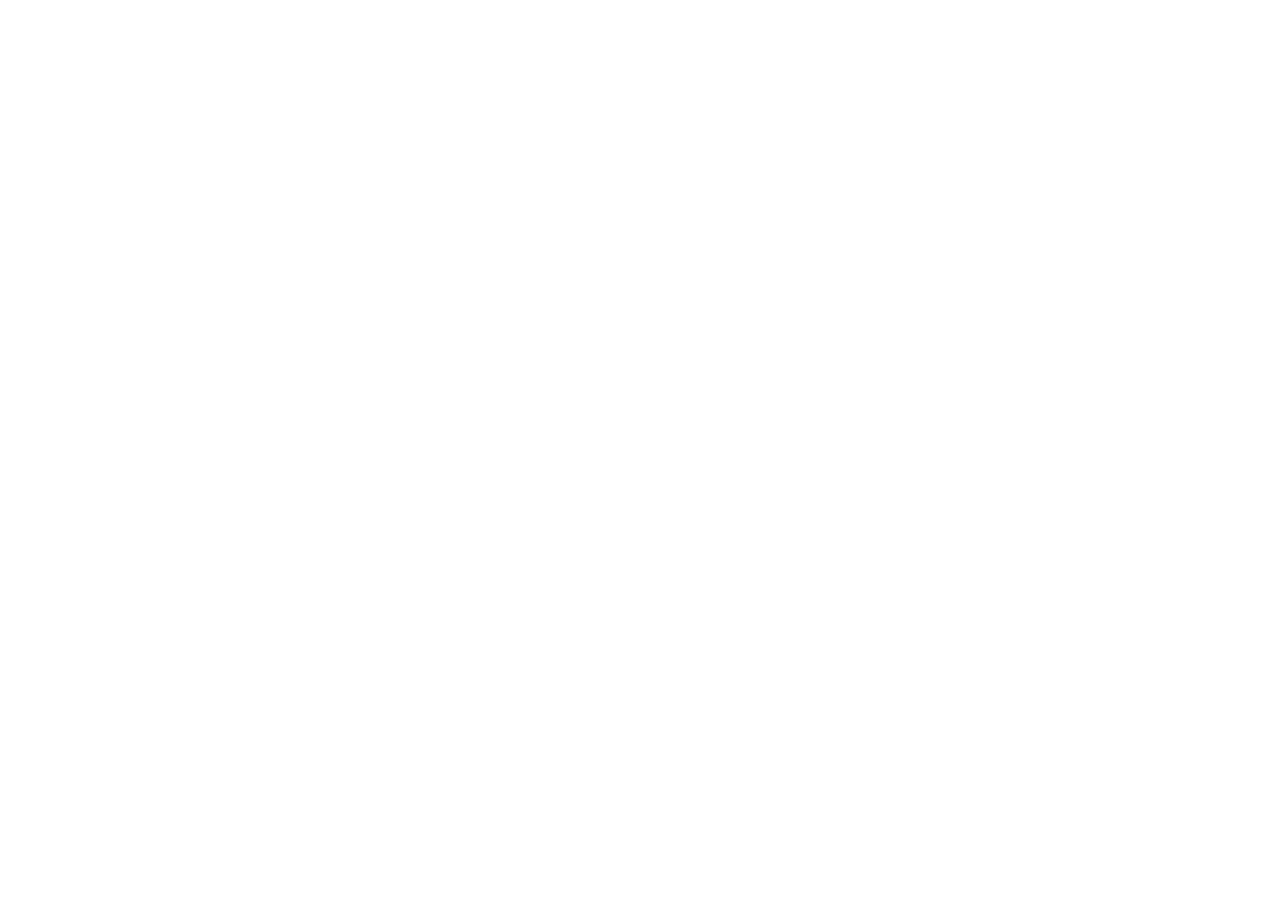
==== index.html @ eb9196a0 "initial commit" ====
<!doctype html>
<!-- If multi-language site, reconsider usage of html lang declaration here. -->
<html lang="en"> 

<head>
  <meta charset="utf-8">
  <title>Client</title>
  <!-- View-port Basics: http://mzl.la/VYREaP -->
  <meta name="viewport" content="width=device-width, initial-scale=1, maximum-scale=1">
  <!-- Place favicon.ico in the root directory: mathiasbynens.be/notes/touch-icons -->
  <link rel="shortcut icon" href="favicon.ico" />
  <!--font-awesome link for icons-->
  <link rel="stylesheet" media="screen" href="assets/vendor/font-awesome/css/all.min.css" >
  <link rel="stylesheet" href="https://cdnjs.cloudflare.com/ajax/libs/font-awesome/4.7.0/css/font-awesome.min.css">
  <!-- Default style-sheet is for 'media' type screen (color computer display).  -->
  <link rel="stylesheet" media="screen" href="assets/css/style.css" >
</head>

<body>
  <!--container start-->
  <div class="container">
    <!--header section start-->
    <header>
      
    </header>
    <!--header section start-->
    <!--main section start-->
    <main>

    </main>
    <!--main section end-->

    <!--footer section start-->
    <footer>      

    </footer>
    <!--footer section end-->

  </div>
  <!--container end-->
  <script src="assets/js/script.js"></script>
</body>
</html>
---- assets/css/style.css ----
@charset "utf-8";
/* ==========================================================================
   1. CSS Reset Code
   ========================================================================== */

/* 1.1. Eric Meyers Reset
   http://meyerweb.com/eric/tools/css/reset/
   v2.0 | 20110126
   License: none (public domain)
   ========================================================================== */
html, body, div, span, applet, object, iframe, h1, h2, h3, h4, h5, h6, p,
blockquote, pre, a, abbr, acronym, address, big, cite, code, del, dfn, em, img,
ins, kbd, q, s, samp, small, strike, strong, sub, sup, tt, var, b, u, i, center,
dl, dt, dd, ol, ul, li, fieldset, form, label, legend, table, caption, tbody,
tfoot, thead, tr, th, td, article, aside, canvas, details, embed, figure,
figcaption, footer, header, hgroup, menu, nav, output, ruby, section, summary,
time, mark, audio, video {
  margin: 0;
  padding: 0;
  border: 0;
  font-size: 100%;
  font: inherit;
  vertical-align: baseline;
}

/* HTML5 display-role reset for older browsers */
article, aside, details, figcaption, figure,
footer, header, hgroup, menu, nav, section {
  display: block;
}

/* Force scrollbar */
html { overflow-y: scroll; }

/* Align radios and text inputs with their label */

input[type='radio'] { vertical-align: text-bottom; }

/* Hand cursor on clickable input elements */
label,
input[type='button'],
input[type='submit'],
button {
  cursor: pointer;
}

strong {
  font-weight: bold;
  font-family: inherit;
  font-size: inherit;
}

em { font-style: italic; }

img {
  width: 100%;
  border: 0;
  vertical-align: middle;
}

sub,
sup {
  vertical-align: baseline;
  position: relative;
  font-size: 55%;
  line-height: 0;
}

sup { top: -.7em; }
sub { bottom: -.25em; }

/* 1.2. Clear Fix
   ========================== */

.cf:before,
.cf:after {
  display: table;
  content: " ";
}

.cf:after { clear: both; }
.cf { *zoom: 1; }

/*for all*/
body {
  box-sizing: border-box;
  font-family: sans-serif;
}

a { 
  display: inline-block;
  text-decoration: none; 
}

li {
  display: inline-block;
  list-style-type: none;
}

/*for wrapper*/
.wrapper {
  max-width: 1360px;
  width: 86%; 
  margin: 0 auto;
}
/*=================================
  Header styling starts here
=================================*/






/*=================================
  Header styling ends here
=================================*/  

/*=================================
  main styling starts here
=================================*/








/*=================================
  main styling ends here
=================================*/

/*=================================
  footer styling starts here
=================================*/ 







 /*=================================
  footer styling ends here
=================================*/ 

/*media query starts*/
/*media query for 995px starts here*/
@media only screen and (max-width: 995px) {



}
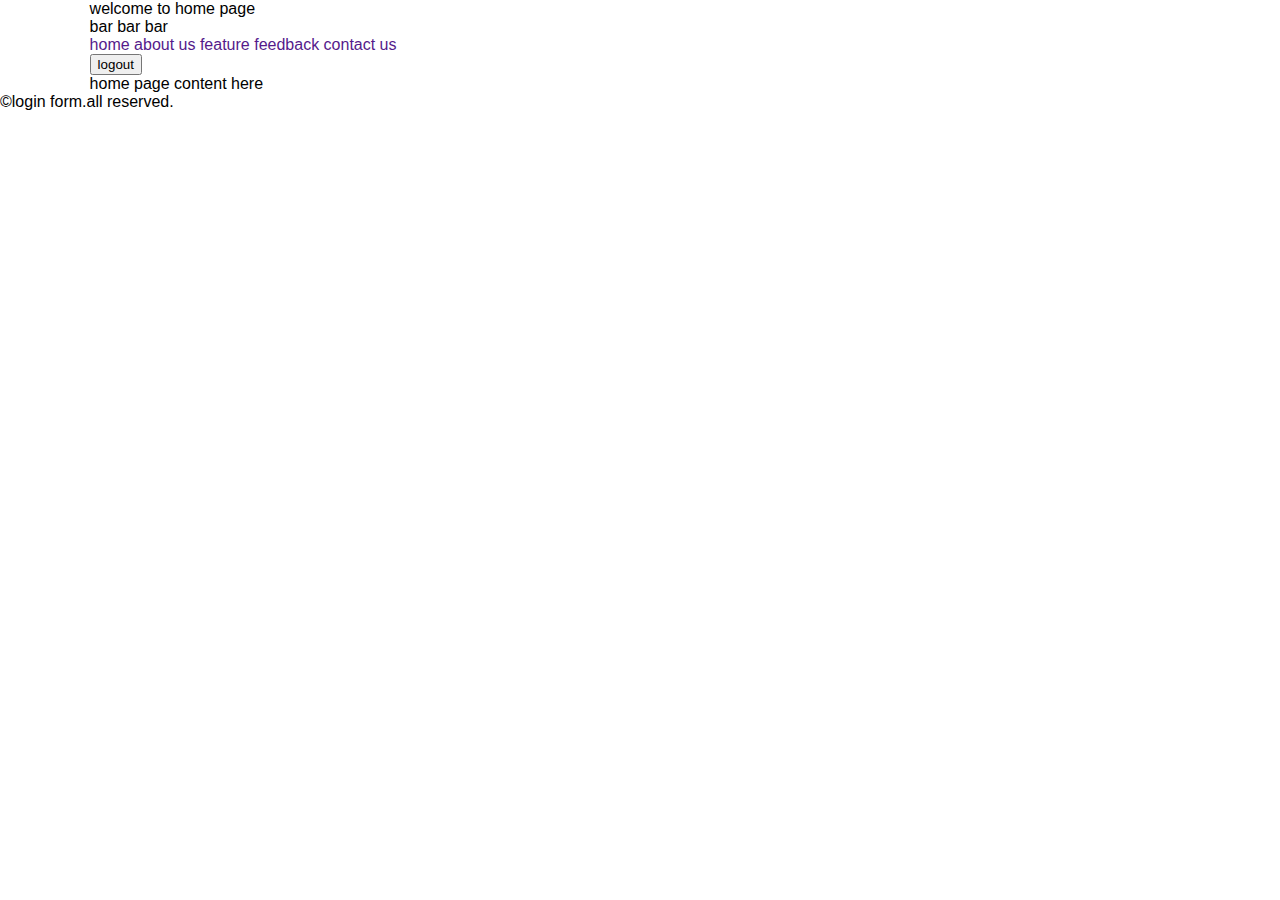
==== commit a21d5ff4: "html structure added" ====
--- a/index.html
+++ b/index.html
@@ -1,6 +1,6 @@
 <!doctype html>
 <!-- If multi-language site, reconsider usage of html lang declaration here. -->
-<html lang="en"> 
+<html lang="en">
 
 <head>
   <meta charset="utf-8">
@@ -10,10 +10,10 @@
   <!-- Place favicon.ico in the root directory: mathiasbynens.be/notes/touch-icons -->
   <link rel="shortcut icon" href="favicon.ico" />
   <!--font-awesome link for icons-->
-  <link rel="stylesheet" media="screen" href="assets/vendor/font-awesome/css/all.min.css" >
+  <link rel="stylesheet" media="screen" href="assets/vendor/font-awesome/css/all.min.css">
   <link rel="stylesheet" href="https://cdnjs.cloudflare.com/ajax/libs/font-awesome/4.7.0/css/font-awesome.min.css">
   <!-- Default style-sheet is for 'media' type screen (color computer display).  -->
-  <link rel="stylesheet" media="screen" href="assets/css/style.css" >
+  <link rel="stylesheet" media="screen" href="assets/css/style.css">
 </head>
 
 <body>
@@ -21,18 +21,37 @@
   <div class="container">
     <!--header section start-->
     <header>
-      
+      <div class="wrapper">
+        <h1 class="home-heading">welcome to home page</h1>
+        <div class="hamburger">
+          <span class="bar bar1">bar</span>
+          <span class="bar bar2">bar</span>
+          <span class="bar bar3">bar</span>
+        </div>
+        <nav class="navbar">
+          <ul class="nav-list">
+            <li class="nav-item"><a href="" class="nav-link">home</a></li>
+            <li class="nav-item"><a href="" class="nav-link">about us </a></li>
+            <li class="nav-item"><a href="" class="nav-link">feature</a></li>
+            <li class="nav-item"><a href="" class="nav-link">feedback</a></li>
+            <li class="nav-item"><a href="" class="nav-link">contact us</a></li>
+          </ul>
+        </nav>
+        <button class="btn">logout</button>
+      </div>
     </header>
     <!--header section start-->
     <!--main section start-->
     <main>
-
+      <div class="wrapper">
+        <h2 class="sub-heading">home page content here</h2>
+      </div>
     </main>
     <!--main section end-->
 
     <!--footer section start-->
-    <footer>      
-
+    <footer>
+      <p class="copy">&#169;login form.all reserved.</p>
     </footer>
     <!--footer section end-->
 
@@ -40,4 +59,5 @@
   <!--container end-->
   <script src="assets/js/script.js"></script>
 </body>
-</html>
+
+</html>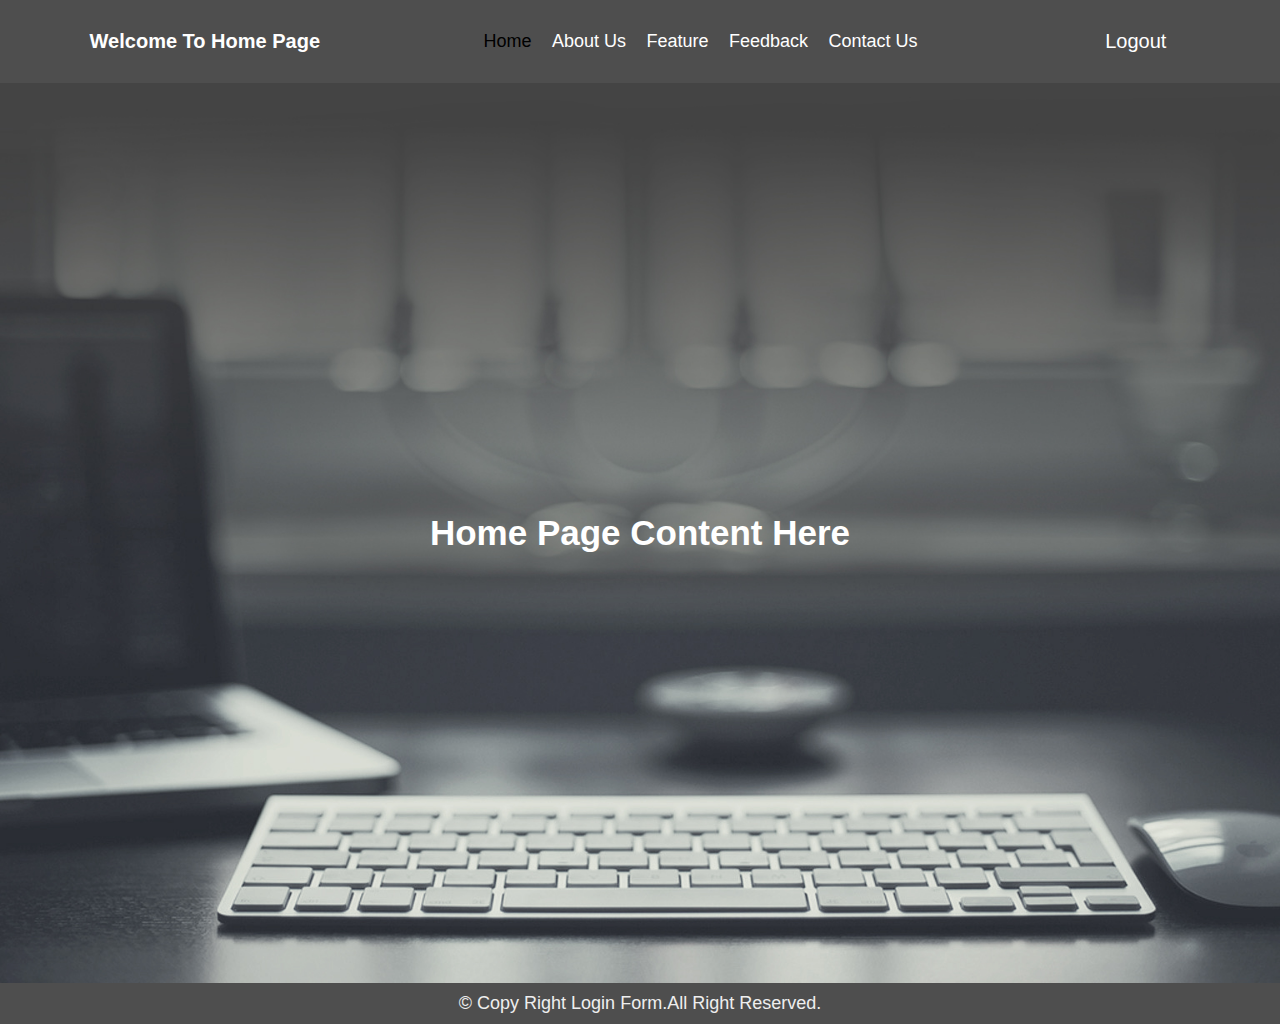
==== commit 8bc15a75: "image file added" ====
--- a/index.html
+++ b/index.html
@@ -4,7 +4,7 @@
 
 <head>
   <meta charset="utf-8">
-  <title>Client</title>
+  <title>Home Page</title>
   <!-- View-port Basics: http://mzl.la/VYREaP -->
   <meta name="viewport" content="width=device-width, initial-scale=1, maximum-scale=1">
   <!-- Place favicon.ico in the root directory: mathiasbynens.be/notes/touch-icons -->
@@ -22,7 +22,7 @@
     <!--header section start-->
     <header>
       <div class="wrapper">
-        <h1 class="home-heading">welcome to home page</h1>
+        <h1 class="home-heading"><a href="#FIXME" title="Logo">welcome to home page</a></h1>
         <div class="hamburger">
           <span class="bar bar1">bar</span>
           <span class="bar bar2">bar</span>
@@ -30,11 +30,11 @@
         </div>
         <nav class="navbar">
           <ul class="nav-list">
-            <li class="nav-item"><a href="" class="nav-link">home</a></li>
-            <li class="nav-item"><a href="" class="nav-link">about us </a></li>
-            <li class="nav-item"><a href="" class="nav-link">feature</a></li>
-            <li class="nav-item"><a href="" class="nav-link">feedback</a></li>
-            <li class="nav-item"><a href="" class="nav-link">contact us</a></li>
+            <li class="nav-item"><a href="" class="nav-link active" title="Home">home</a></li>
+            <li class="nav-item"><a href="" class="nav-link" title="About Us">about us </a></li>
+            <li class="nav-item"><a href="" class="nav-link" title="Feature">feature</a></li>
+            <li class="nav-item"><a href="" class="nav-link" title="Feedback">feedback</a></li>
+            <li class="nav-item"><a href="" class="nav-link" title="Contac US">contact us</a></li>
           </ul>
         </nav>
         <button class="btn">logout</button>
@@ -43,15 +43,17 @@
     <!--header section start-->
     <!--main section start-->
     <main>
+      <section class="home-page">
       <div class="wrapper">
         <h2 class="sub-heading">home page content here</h2>
       </div>
+    </section>
     </main>
     <!--main section end-->
 
     <!--footer section start-->
     <footer>
-      <p class="copy">&#169;login form.all reserved.</p>
+      <p class="copy">&#169; copy right login form.all right reserved.</p>
     </footer>
     <!--footer section end-->
 
--- a/assets/css/style.css
+++ b/assets/css/style.css
@@ -8,13 +8,87 @@
    v2.0 | 20110126
    License: none (public domain)
    ========================================================================== */
-html, body, div, span, applet, object, iframe, h1, h2, h3, h4, h5, h6, p,
-blockquote, pre, a, abbr, acronym, address, big, cite, code, del, dfn, em, img,
-ins, kbd, q, s, samp, small, strike, strong, sub, sup, tt, var, b, u, i, center,
-dl, dt, dd, ol, ul, li, fieldset, form, label, legend, table, caption, tbody,
-tfoot, thead, tr, th, td, article, aside, canvas, details, embed, figure,
-figcaption, footer, header, hgroup, menu, nav, output, ruby, section, summary,
-time, mark, audio, video {
+html,
+body,
+div,
+span,
+applet,
+object,
+iframe,
+h1,
+h2,
+h3,
+h4,
+h5,
+h6,
+p,
+blockquote,
+pre,
+a,
+abbr,
+acronym,
+address,
+big,
+cite,
+code,
+del,
+dfn,
+em,
+img,
+ins,
+kbd,
+q,
+s,
+samp,
+small,
+strike,
+strong,
+sub,
+sup,
+tt,
+var,
+b,
+u,
+i,
+center,
+dl,
+dt,
+dd,
+ol,
+ul,
+li,
+fieldset,
+form,
+label,
+legend,
+table,
+caption,
+tbody,
+tfoot,
+thead,
+tr,
+th,
+td,
+article,
+aside,
+canvas,
+details,
+embed,
+figure,
+figcaption,
+footer,
+header,
+hgroup,
+menu,
+nav,
+output,
+ruby,
+section,
+summary,
+time,
+mark,
+audio,
+video {
   margin: 0;
   padding: 0;
   border: 0;
@@ -24,17 +98,30 @@
 }
 
 /* HTML5 display-role reset for older browsers */
-article, aside, details, figcaption, figure,
-footer, header, hgroup, menu, nav, section {
+article,
+aside,
+details,
+figcaption,
+figure,
+footer,
+header,
+hgroup,
+menu,
+nav,
+section {
   display: block;
 }
 
 /* Force scrollbar */
-html { overflow-y: scroll; }
+html {
+  overflow-y: scroll;
+}
 
 /* Align radios and text inputs with their label */
 
-input[type='radio'] { vertical-align: text-bottom; }
+input[type='radio'] {
+  vertical-align: text-bottom;
+}
 
 /* Hand cursor on clickable input elements */
 label,
@@ -50,7 +137,9 @@
   font-size: inherit;
 }
 
-em { font-style: italic; }
+em {
+  font-style: italic;
+}
 
 img {
   width: 100%;
@@ -66,8 +155,13 @@
   line-height: 0;
 }
 
-sup { top: -.7em; }
-sub { bottom: -.25em; }
+sup {
+  top: -.7em;
+}
+
+sub {
+  bottom: -.25em;
+}
 
 /* 1.2. Clear Fix
    ========================== */
@@ -78,8 +172,13 @@
   content: " ";
 }
 
-.cf:after { clear: both; }
-.cf { *zoom: 1; }
+.cf:after {
+  clear: both;
+}
+
+.cf {
+  *zoom: 1;
+}
 
 /*for all*/
 body {
@@ -87,9 +186,9 @@
   font-family: sans-serif;
 }
 
-a { 
+a {
   display: inline-block;
-  text-decoration: none; 
+  text-decoration: none;
 }
 
 li {
@@ -100,55 +199,190 @@
 /*for wrapper*/
 .wrapper {
   max-width: 1360px;
-  width: 86%; 
+  width: 86%;
   margin: 0 auto;
 }
+
+* {
+  box-sizing: border-box;
+  padding: 0;
+  margin: 0;
+  text-transform: capitalize;
+}
+
 /*=================================
   Header styling starts here
 =================================*/
-
-
-
-
-
-
+/* home page header styling stert here */
+header{
+  background: #4e4e4e;
+  color: #fff;
+}
+
+header .wrapper {
+  padding: 20px 0;
+  display: flex;
+  justify-content: space-between;
+  align-items: center;
+  flex-direction: row;
+}
+
+.home-heading a {
+  color: #fff;
+  font-size: 20px;
+  font-weight: 600;
+}
+
+.nav-link {
+  padding: 8px;
+  color: #fff;
+  font-size: 18px;
+}
+
+.nav-link.active,
+.nav-link:hover{ color: #000; }
+
+.btn {
+  padding: 8px 2%;
+  border: 2px solid transparent;
+  background: #4e4e4e;
+  color: #fff;
+  font-size: 20px;
+  transition: all .3s ease-in-out;
+}
+
+.btn:hover { color: #000; }
+
+.hamburger {
+  display: none;
+  cursor: pointer;
+ }
+ 
+ .bar {
+   width: 25px;
+   height: 3px;
+   margin: 5px;
+   display: block;
+   background-color: #fff;
+   text-indent: -9999px;
+   transition: all 0.3s;
+ }
+
+.sub-heading {
+  color: #fff;
+  font-size: 35px;
+  font-weight: 600;
+}
+/* home page header styling end here */
 /*=================================
   Header styling ends here
-=================================*/  
+=================================*/
 
 /*=================================
   main styling starts here
 =================================*/
-
-
-
-
-
-
-
-
+.login-page , .home-page {
+  width: 100%;
+  height: 100vh;
+  display: flex;
+  align-items: center;
+  justify-content: center;
+  background: url(../Website-Design-Background-1.jpg)center no-repeat;
+  background-size: cover;
+}
+
+.wrapper {
+  display: flex;
+  justify-content: center;
+  align-items: center;
+  flex-direction: column;
+}
+
+.heading {
+  margin-bottom: 30px;
+  color: #fff;
+  font-size: 42px;
+  font-weight: 600;
+}
+
+.my-form { 
+  min-width: 340px;
+  width: 25%;
+ }
+
+.input-group {
+  display: flex;
+  flex-direction: column;
+}
+
+.input-group input {
+  padding: 12px 5%;
+  border: 2px solid transparent;
+  border-radius: 4px;
+  font-size: 18px;
+  outline: none;
+}
+
+.input-group.fail input { border-color: #fc1505; }
+.input-group.success input { border-color: #2efc05; }
+
+.error { 
+  font-weight: 600;
+  visibility: hidden;
+}
+
+.input-group.fail .error {
+  color: #fc1505;
+  visibility: visible;
+}
+
+.controller {
+  padding: 7px 0;
+  display: flex;
+  justify-content: center;
+  align-items: center;
+}
+
+
+.login {
+  padding: 7px 5%;
+  border: 2px solid #686D6B;
+  border-radius: 3px;
+  background: #686D6B;
+  color: #fff;
+  font-size: 22px;
+  font-weight: 600;
+  text-transform: uppercase;
+  transition: all .3s ease-in-out;
+}
+
+.login:hover {
+  border: 2px solid transparent;
+  color: #000;
+}
 /*=================================
   main styling ends here
 =================================*/
 
 /*=================================
   footer styling starts here
-=================================*/ 
-
-
-
-
-
-
-
- /*=================================
+=================================*/
+footer {
+  padding: 10px 0;
+  display: flex;
+  align-items: center;
+  justify-content: center;
+  background: #4e4e4e;
+}
+
+.copy {
+  color: #eee;
+  font-size: 18px;
+}
+/*=================================
   footer styling ends here
-=================================*/ 
+=================================*/
 
 /*media query starts*/
 /*media query for 995px starts here*/
-@media only screen and (max-width: 995px) {
-
-
-
-}  +@media only screen and (max-width: 995px) {}